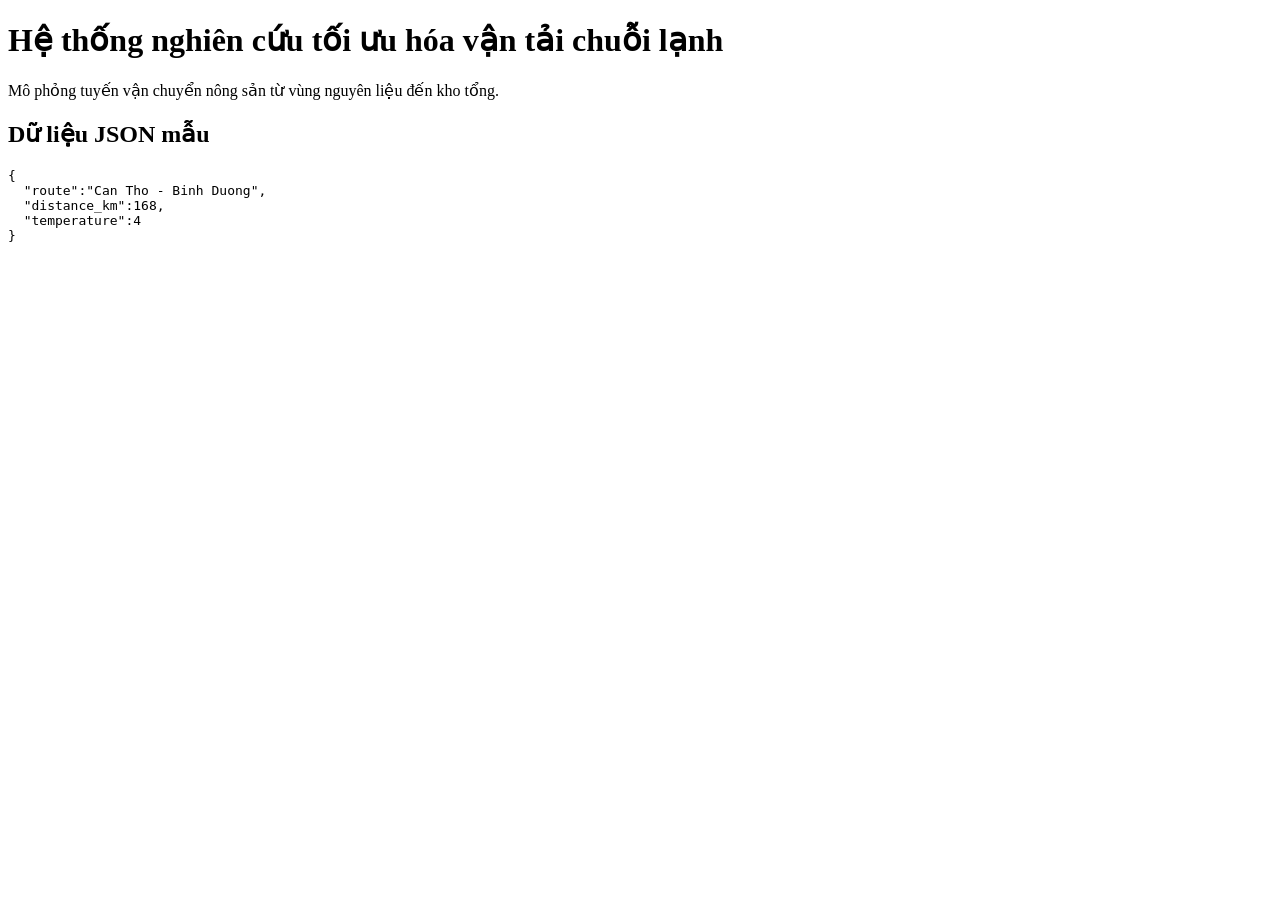
==== index.html @ 6d14b7f5 "Add files via upload" ====
<!DOCTYPE html>
<html lang="vi">
<head>
<meta charset="UTF-8">
<title>Cold Chain Logistics</title>
<link rel="stylesheet" href="/static/css/style.css">
</head>
<body>
<h1>Hệ thống nghiên cứu tối ưu hóa vận tải chuỗi lạnh</h1>
<p>Mô phỏng tuyến vận chuyển nông sản từ vùng nguyên liệu đến kho tổng.</p>
<h2>Dữ liệu JSON mẫu</h2>
<pre>
{
  "route":"Can Tho - Binh Duong",
  "distance_km":168,
  "temperature":4
}
</pre>
</body>
</html>
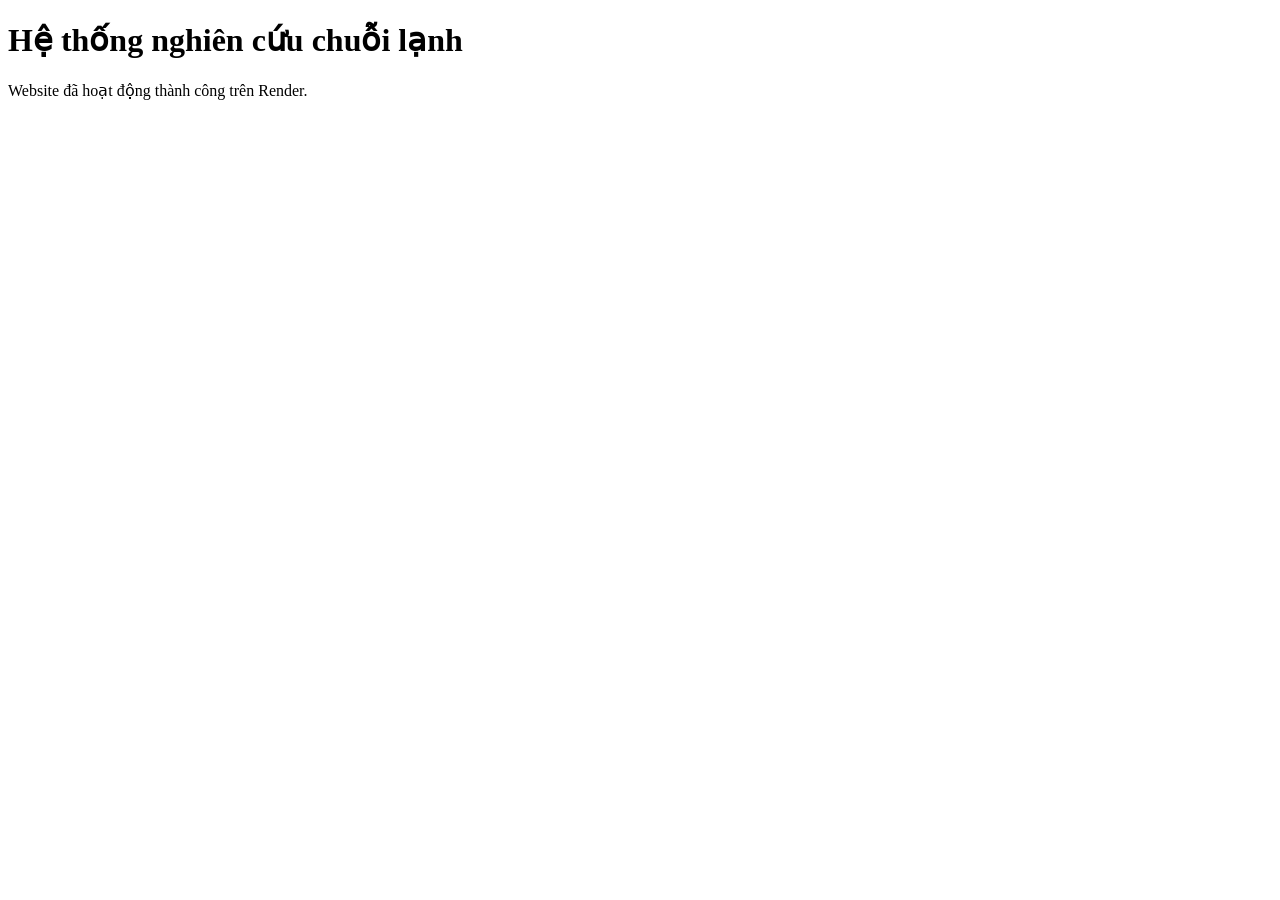
==== commit 133b8163: "Update index.html" ====
--- a/index.html
+++ b/index.html
@@ -1,20 +1,11 @@
 <!DOCTYPE html>
 <html lang="vi">
 <head>
-<meta charset="UTF-8">
-<title>Cold Chain Logistics</title>
-<link rel="stylesheet" href="/static/css/style.css">
+    <meta charset="UTF-8">
+    <title>Cold Chain Logistics</title>
 </head>
 <body>
-<h1>Hệ thống nghiên cứu tối ưu hóa vận tải chuỗi lạnh</h1>
-<p>Mô phỏng tuyến vận chuyển nông sản từ vùng nguyên liệu đến kho tổng.</p>
-<h2>Dữ liệu JSON mẫu</h2>
-<pre>
-{
-  "route":"Can Tho - Binh Duong",
-  "distance_km":168,
-  "temperature":4
-}
-</pre>
+    <h1>Hệ thống nghiên cứu chuỗi lạnh</h1>
+    <p>Website đã hoạt động thành công trên Render.</p>
 </body>
 </html>
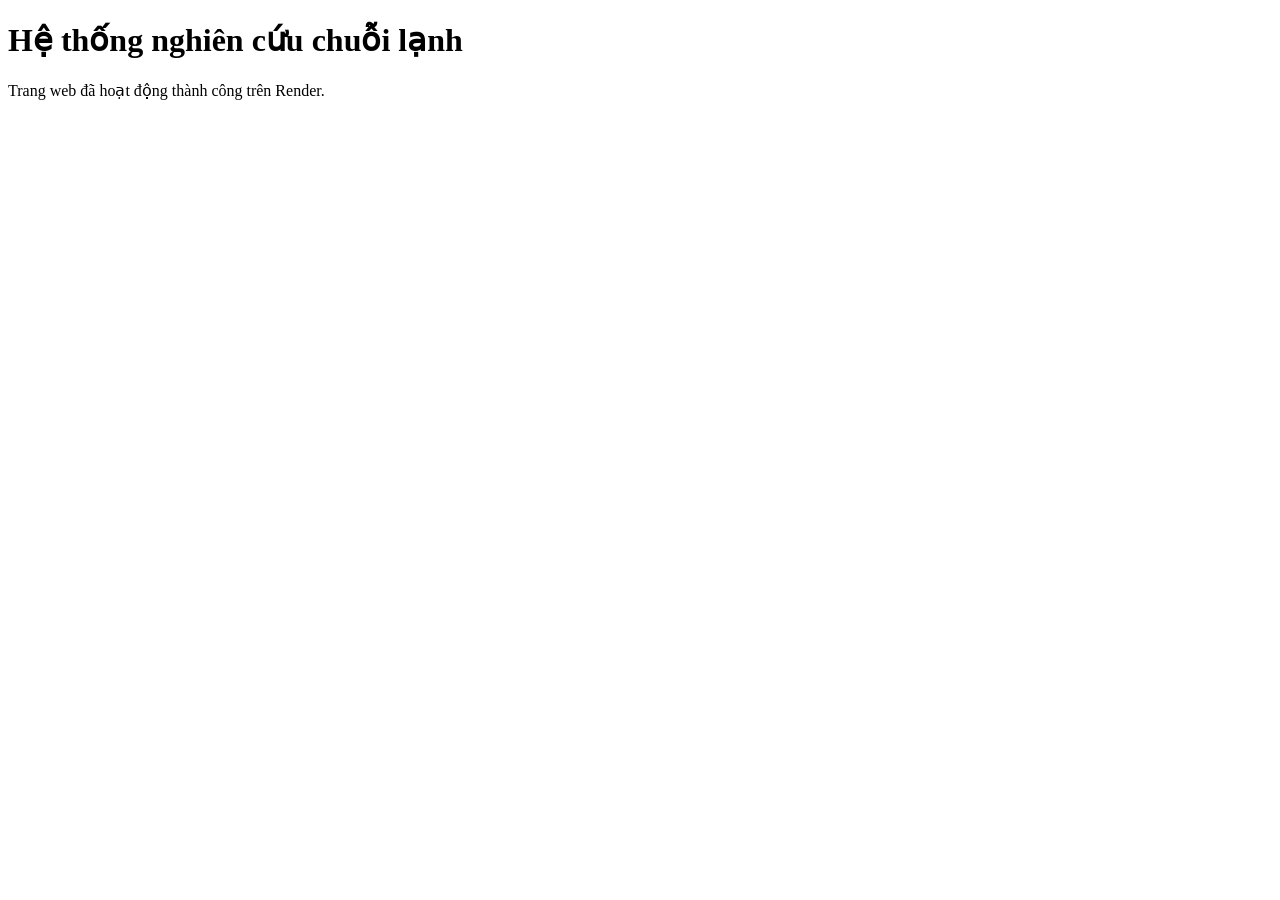
==== commit dbe51a7a: "Update index.html" ====
--- a/index.html
+++ b/index.html
@@ -2,10 +2,10 @@
 <html lang="vi">
 <head>
     <meta charset="UTF-8">
-    <title>Cold Chain Logistics</title>
+    <title>Vận chuyển chuỗi cung ứng lạnh</title>
 </head>
 <body>
     <h1>Hệ thống nghiên cứu chuỗi lạnh</h1>
-    <p>Website đã hoạt động thành công trên Render.</p>
+    <p>Trang web đã hoạt động thành công trên Render.</p>
 </body>
 </html>
